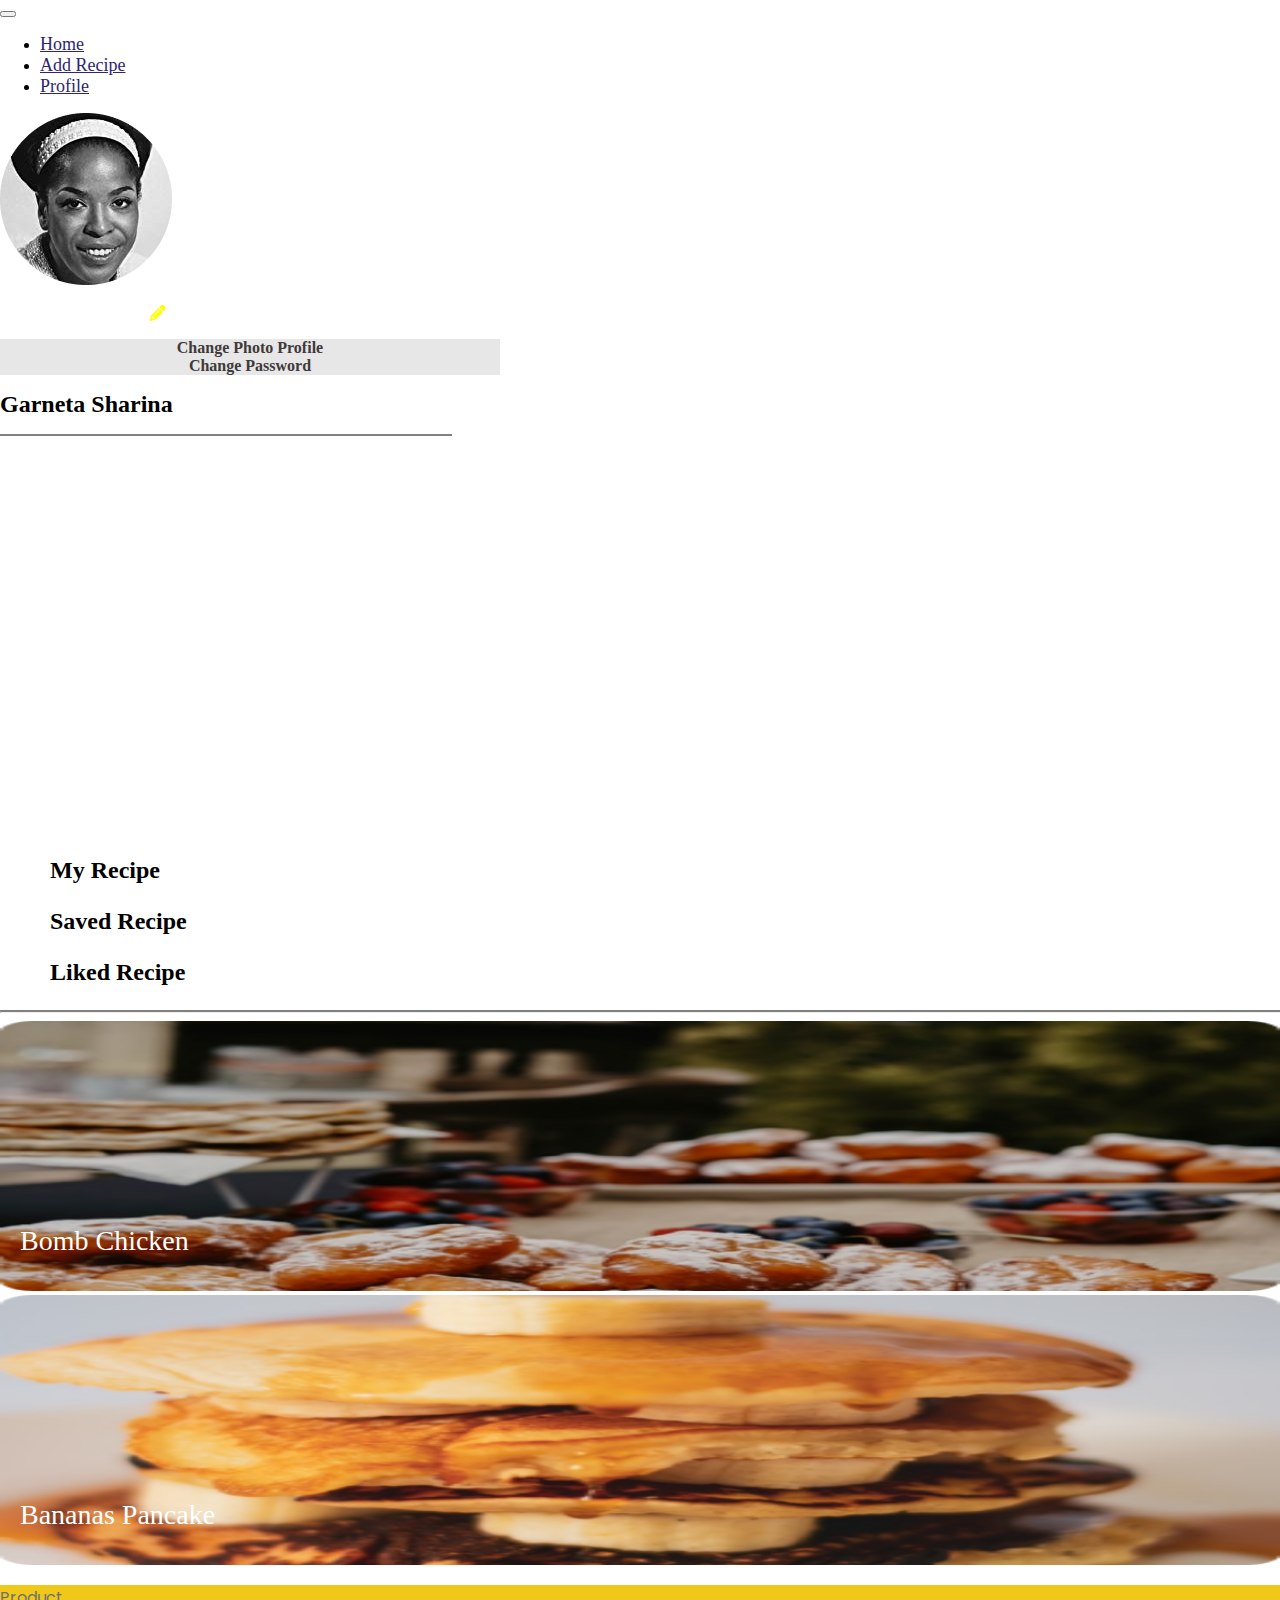
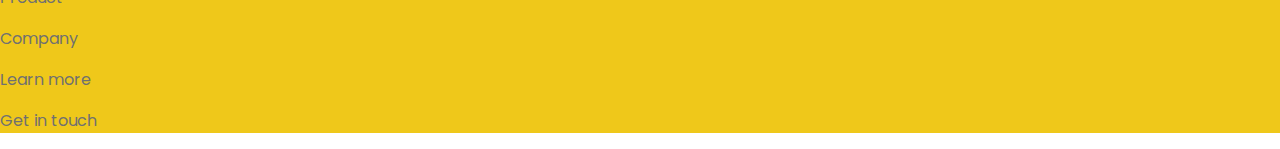
==== profile.html @ 20d048d2 "submit resposive FE FoodRecipe Bootstrap" ====
<!doctype html>
<html lang="en">

<head>
  <meta charset="utf-8">
  <meta name="viewport" content="width=device-width, initial-scale=1">
  <title>Mama Recipe</title>
  <style>
    @font-face {
      font-family: 'airbnb';
      src: url(/assets/fonts/AirbnbCereal_W_Bd.otf);

      font-family: 'airbnb2';
      src: url(/assets/fonts/AirbnbCereal_W_Lt.otf);
    }
  </style>
  <!-- css -->
  <link rel="stylesheet" href="/assets/css/style-profile.css">
  <!-- bootstrap -->
  <link href="https://cdn.jsdelivr.net/npm/bootstrap@5.2.1/dist/css/bootstrap.min.css" rel="stylesheet"
    integrity="sha384-iYQeCzEYFbKjA/T2uDLTpkwGzCiq6soy8tYaI1GyVh/UjpbCx/TYkiZhlZB6+fzT" crossorigin="anonymous">
  <!-- font awesome -->
  <link rel="stylesheet" href="https://cdnjs.cloudflare.com/ajax/libs/font-awesome/6.2.0/css/all.min.css" />
  <!-- font poppins -->
  <link rel="preconnect" href="https://fonts.googleapis.com">
  <link rel="preconnect" href="https://fonts.gstatic.com" crossorigin>
  <link href="https://fonts.googleapis.com/css2?family=Poppins:wght@300&display=swap" rel="stylesheet">
</head>

<body>
  <!-- navbar -->
  <nav class="navbar navbar-expand-lg fixed-top bg-white">
    <div class="container">
      <!-- <a class="navbar-brand" href="#">Mama Recipe</a> -->
      <button class="navbar-toggler" type="button" data-bs-toggle="collapse" data-bs-target="#navbarNav"
        aria-controls="navbarNav" aria-expanded="false" aria-label="Toggle navigation">
        <span class="navbar-toggler-icon"></span>
      </button>
      <div class="collapse navbar-collapse" id="navbarNav">
        <ul class="navbar-nav me-auto mb-2 mb-lg-0 ">
          <li class="nav-item mx-5">
            <a class="nav-link active" aria-current="page" href="index.html">Home</a>
        </li>
        <li class="nav-item mx-5">
            <a class="nav-link" href="addrecipe.html">Add Recipe</a>
        </li>
        <li class="nav-item mx-5">
            <a class="nav-link" href="profile.html">Profile</a>
        </li>
        </ul>
      </div>
    </div>
  </nav>
  <!-- photo profile -->
  <section class="profile">
    <div class="container-fluid">
      <div class="row">
        <div class="col-md-12 d-flex flex-column justify-content-center align-items-center photo">
          <img src="assets/images/profile.png" alt="">  
          <p>
            <i class="fa-solid fa-pencil fa-1x" type="button" data-bs-toggle="collapse" data-bs-target="#collapseExample" aria-expanded="false" aria-controls="collapseExample">
              
            </i>
          </p>
          <div class="collapse" id="collapseExample">
            <div class="card card-body edit">
              Change Photo Profile
            </div>
            <div class="card card-body edit">
              <a href="resetpassword.html">Change Password</a> 
            </div>
          </div>
          <h1 class="username mt-5">
            Garneta Sharina
          </h1>
          <hr class="line">
        </div>
      </div>
    </div>
  </section>
  <!-- menu -->
  <section class="menu">
    <div class="container-fluid">
      <div class="row">
        <div class="col-md-12 d-flex flex-row menucostum" style="margin-left: 50px ;">
          <p class="mx-5 myrecipe " type="button" data-bs-toggle="collapse" data-bs-target=".multi-collapse" aria-expanded="false" aria-controls="multiCollapseExample1 multiCollapseExample2">
            My Recipe
          </p>
          <p class="mx-5  savedrecipe" type="button" data-bs-toggle="collapse" data-bs-target=".multi-collapse" aria-expanded="false" aria-controls="multiCollapseExample1 multiCollapseExample2">
            Saved Recipe
          </p>
          <p class="mx-5 likedrecipe" type="button" data-bs-toggle="collapse" data-bs-target=".multi-collapse" aria-expanded="false" aria-controls="multiCollapseExample1 multiCollapseExample2">
            Liked Recipe
          </p>
        </div>
        <hr class="linemenu">
        <div class="row">
          <div class="col-md-4  kolom1">
            <div class="collapse multi-collapse" id="foods1" >
              <div class="foodbox ">
                <img src="assets/images/bombchicken.png" alt="" class="gambar">
                <p class="col-md-2 titlefood ">
                  Bomb Chicken
                </p>
              </div>
            </div>
          </div>
          <div class="col-md-4 kolom2">
            <div class="collapse multi-collapse" id="foods1" >
              <div class="foodbox ">
                <img src="assets/images/bananaspancake.png" alt="" class="gambar">
                <p class="col-md-2 titlefood ">
                  Bananas Pancake
                </p>
              </div>
            </div>
          </div>
        </div>
      </div>
    </div>
    
  </section>
  <!-- food
  <section class="my-5 food">
    <div class="container">
      <div class="row">
        <div class="col-md-12 d-flex flex-row justify-content-start align-items-baseline ">
          <div class="foodbox mx-4">
            <img src="assets/images/bombchicken.png" alt="" >
            <p class="col-md-2 titlefood ">
              Bomb Chiecked
            </p>
          </div>

          <div class="foodbox">
            <img src="assets/images/bananaspancake.png" alt="" >
            <p class="col-md-2 titlefood ">
              Bananas Pancake
            </p>
          </div>
        </div>
      </div>
    </div>
  </section> -->
  <!-- footer -->
  <section class="mt- 5 footer">
    <div class="container-fluid">
      <div class="row">
        <div class="col-md-12 d-flex flex-row justify-content-center align-items-center footer-style"
          style="background-color:#EFC81A;">
          <p class="footer-product my-3 mx-3">
            Product
          </p>
          <p class="footer-company  my-3 mx-3">
            Company
          </p>
          <p class="footer-learn  my-3 mx-3">
            Learn more
          </p>
          <p class="footer-touch  my-3 mx-3">
            Get in touch
          </p>
        </div>
        <!-- <div class="pijar" style="background-color:#EFC81A;">
                <p class="text-end  mx-5" >
                 <i class="fa-regular fa-copyright"></i> Pijar Camp 
            </p>
            </div> -->
      </div>
    </div>
  </section>
  <script src="https://cdn.jsdelivr.net/npm/bootstrap@5.2.1/dist/js/bootstrap.bundle.min.js"
    integrity="sha384-u1OknCvxWvY5kfmNBILK2hRnQC3Pr17a+RTT6rIHI7NnikvbZlHgTPOOmMi466C8"
    crossorigin="anonymous"></script>
</body>

</html>
---- assets/css/style-profile.css ----
body{
    /* background-color: green !important; */
    margin: 0px;
    padding: 0px;
}

/* navbar */
.nav-link{
    font-family: airbnb;
    font-size: 18px !important;
    color: #2E266F !important;
}

/* profile */
.photo{
    height: 80vh;
    width: 100%;
}

.fa-pencil{
    color: yellow;
    margin-left: 150px;
}

#collapseExample{
    width: 500px;
}

.edit{
    font-family: airbnb;
    font-size: 16px;
    font-weight: bold;
    text-align: center;
    color: #3F3A3A;
    background-color: #E7E7E7 !important;
}

.edit a{
    text-decoration: none !important;
    color: #3F3A3A;
}

.edit a:hover{
    color: #3F3A3A;
}

.line{
    margin: 0px !important;
    border: 1px solid !important;
    width: 50vh;
}

.username{
    font-family: airbnb;
    color: #000000;
    font-weight: bold;
    font-size: 24px;
}


/* menu food */
/* .menu{
    height: 40vh;
} */

.myrecipe{
    font-family: airbnb;
    color: #000000;
    font-weight: bold;
    font-size: 24px;
}

.savedrecipe{
    font-family: airbnb;
    color: #000000;
    font-weight: bold;
    font-size: 24px ;
}

.likedrecipe{
    font-family: airbnb;
    color: #000000;
    font-weight: bold;
    font-size: 24px;
}

.linemenu{
    border-top: 2px solid !important;
    width: 100%;
}

/* .kolom1{
    margin-right: 100px;
} */

.foodbox{
    width: 100%;
    position: relative;
}

.gambar{
    height: 30vh;
    width: 100%;
}

.titlefood{
    position: absolute;
    font-family: airbnb;
    font-size: 28px;
    bottom: 10px;
    left: 20px;
    color: #FFFFFF;
}




/* footer */
.footer-style p{
    background-color: #EFC81A;
    font-family: Poppins;
    font-size: 16px;
    color: #707070;
}


@media (max-width: 640px ){
    /* profile  */
    #collapseExample{
        width: 200px;
    }

    /* menu */
    .menucostum{
        margin-left: -50px !important;
    }

    .myrecipe{
        font-size: 20px; 
    }

    .savedrecipe{
        font-size: 20px; 
    }

    .likedrecipe{
        font-size: 20px; 
    }

    /* footer */
    .footer-style h1{
        font-size: 40px;
    }
    .footer-style p{
        font-size: 15px;
    }
    
    .footer-bottom p{
        font-size: 15px;
    }
    
    }
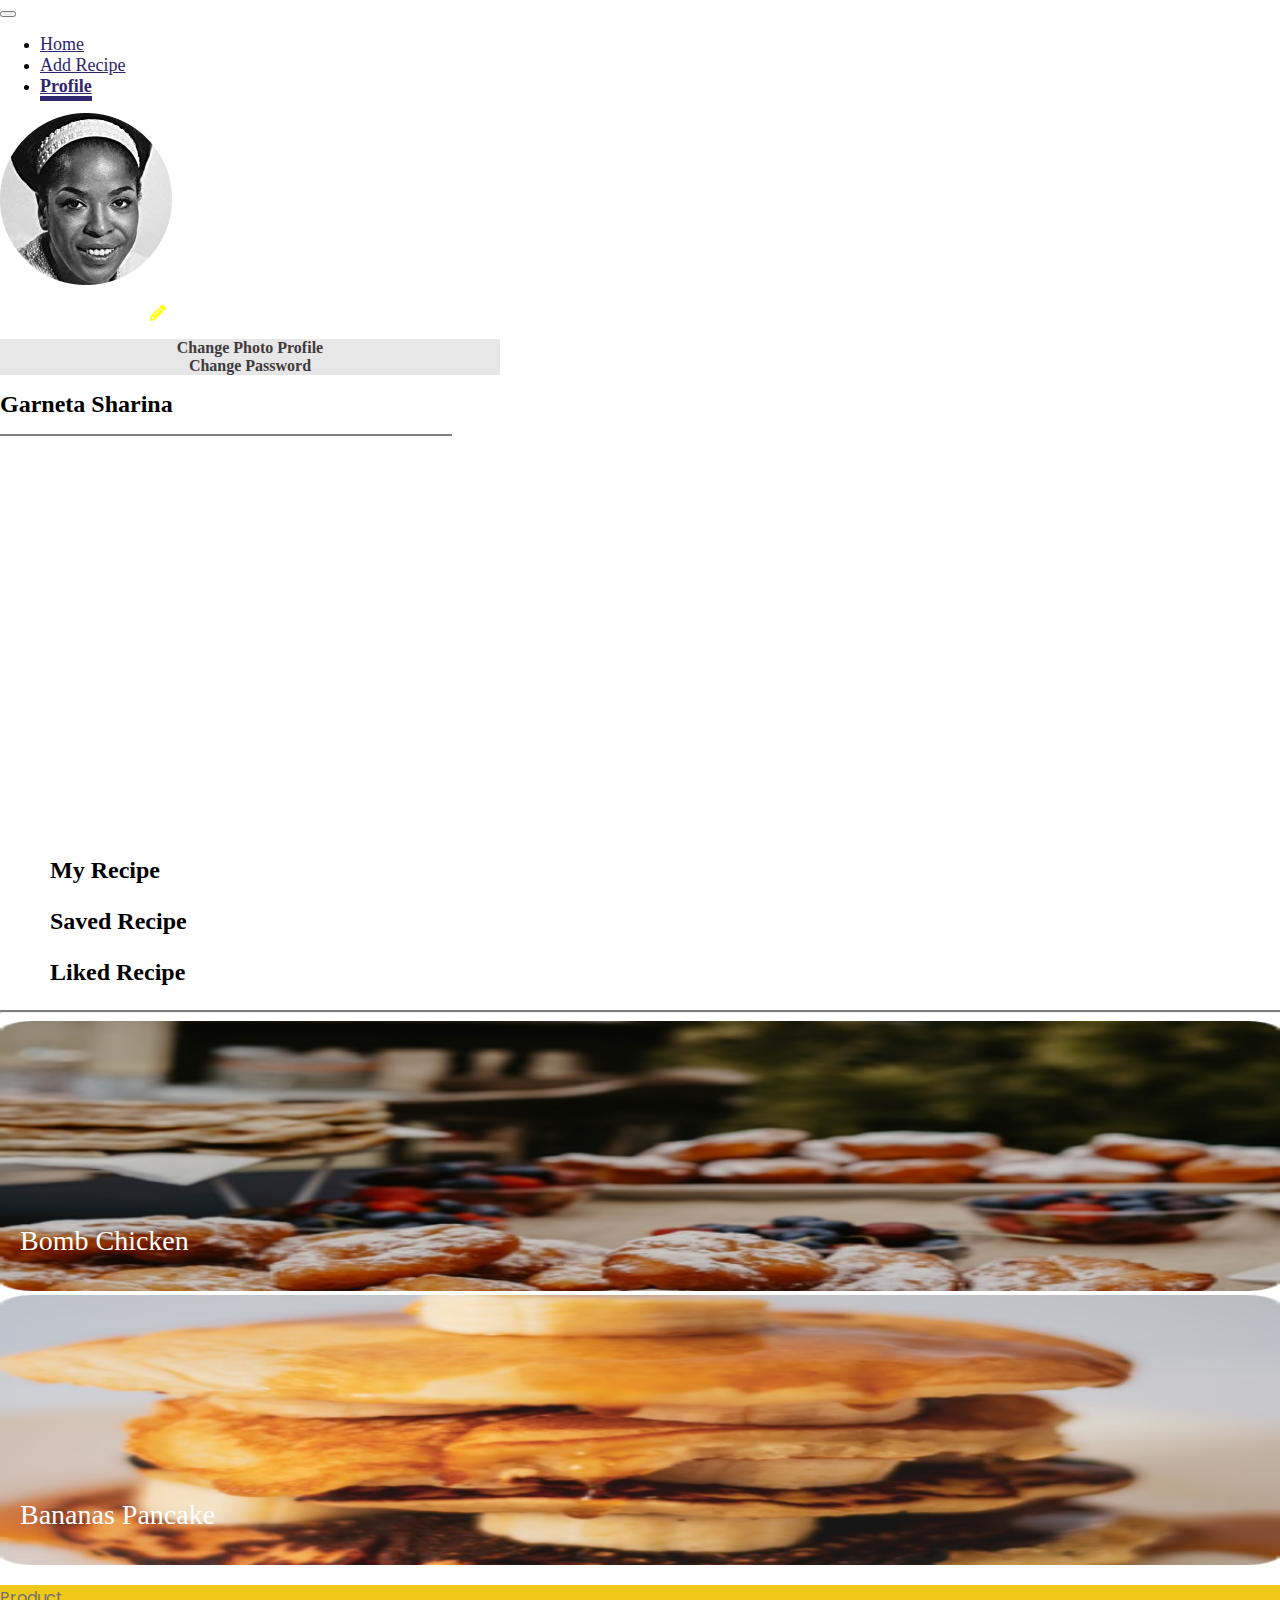
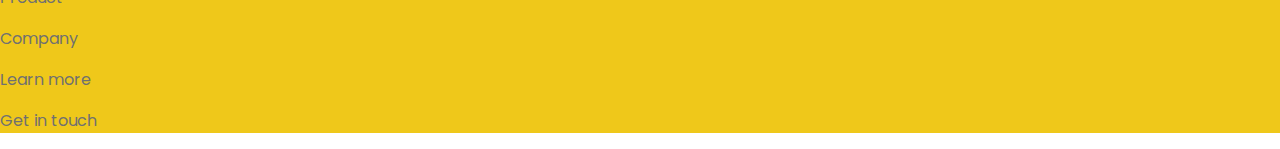
==== commit d4ccde36: "add undeline navbar" ====
--- a/profile.html
+++ b/profile.html
@@ -39,13 +39,13 @@
       <div class="collapse navbar-collapse" id="navbarNav">
         <ul class="navbar-nav me-auto mb-2 mb-lg-0 ">
           <li class="nav-item mx-5">
-            <a class="nav-link active" aria-current="page" href="index.html">Home</a>
+            <a class="nav-link " aria-current="page" href="index.html">Home</a>
         </li>
         <li class="nav-item mx-5">
             <a class="nav-link" href="addrecipe.html">Add Recipe</a>
         </li>
         <li class="nav-item mx-5">
-            <a class="nav-link" href="profile.html">Profile</a>
+            <a class="nav-link active" href="profile.html">Profile</a>
         </li>
         </ul>
       </div>
--- a/assets/css/style-profile.css
+++ b/assets/css/style-profile.css
@@ -10,6 +10,11 @@
     font-size: 18px !important;
     color: #2E266F !important;
 }
+
+.active {
+    font-weight: bold !important;
+    border-bottom: #2E266F 5px solid !important;
+  }
 
 /* profile */
 .photo{
